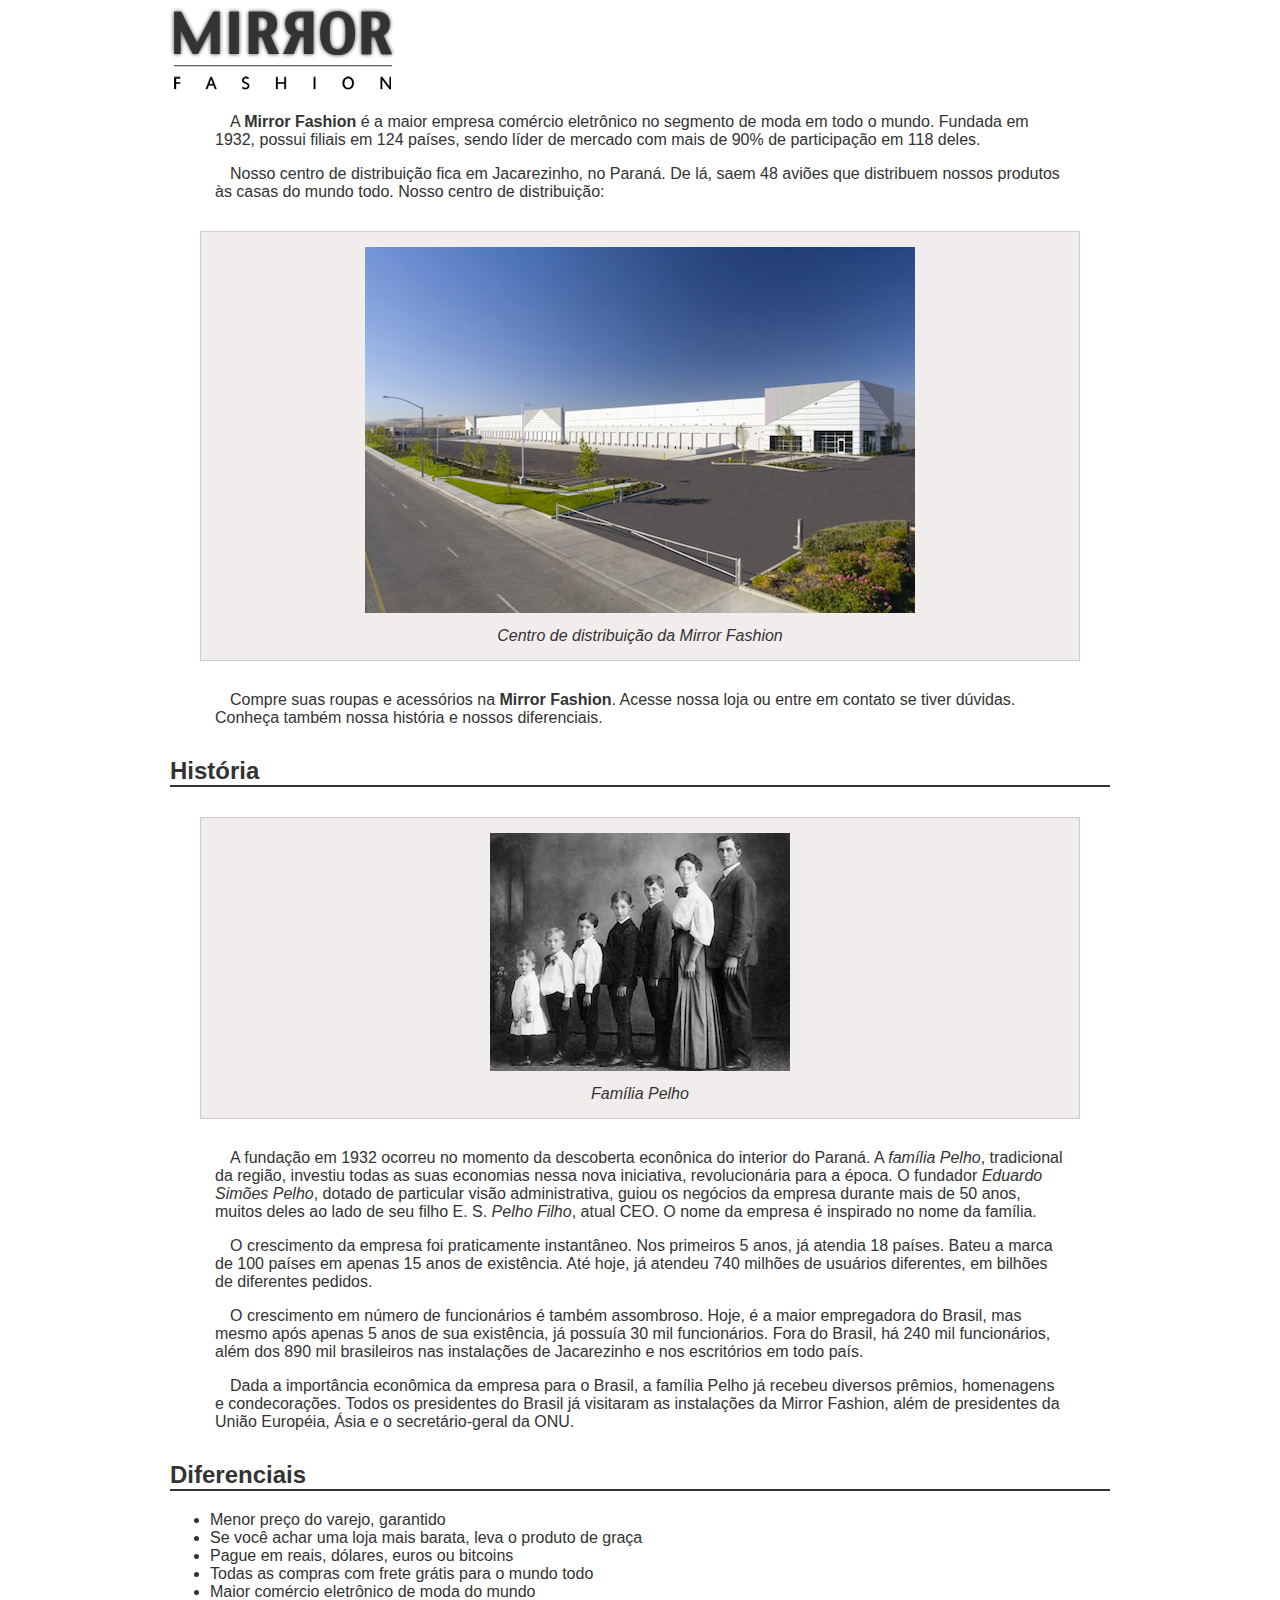
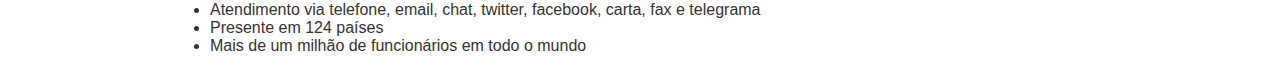
==== Projects/MirrorFashion/sobre.html @ 8ca5c6b9 "update MirrorFashion files" ====
<!DOCTYPE html> <!-- instrução especial que indica a versão html a ser usada -->

<html> <!-- tags 'head' e 'body' fazem parte da hierarquia html -->

<head>
    <link rel = "stylesheet" href = "css/sobre.css">
    <meta charset="utf-8"> <!-- unicode pt/br -->
    <img src="img/logo.png">
    <title>
        <h1> <!-- titulo de maior importancia (vai até h6) -->
            A Mirror Fashion
        </h1>
    </title>
</head>

<body>
    <p> <!-- tag que demarca um parágrafo -->
        A <strong>Mirror Fashion</strong> é a maior empresa comércio eletrônico no segmento de moda em todo o mundo.
        Fundada em 1932, possui filiais em 124 países, sendo líder de mercado com mais de 90% de participação em 118
        deles.
    </p>
    <p>
        Nosso centro de distribuição fica em Jacarezinho, no Paraná. De lá, saem 48 aviões que distribuem nossos
        produtos
        às casas do mundo todo. Nosso centro de distribuição:
    </p>
    <figure>
        <img src="img/centro-distribuicao.png">
        <figcaption> <!-- tag legenda da imagem -->
            Centro de distribuição da Mirror Fashion
        </figcaption>
    </figure>
    <p>
        Compre suas roupas e acessórios na <strong>Mirror Fashion</strong>. Acesse nossa loja ou entre em contato se
        tiver dúvidas.
        Conheça também nossa história e nossos diferenciais.
    </p>

    <!-- Inicio história da empresa -->
    <h2>
        História
    </h2>
    <figure>
        <img src="img/familia-pelho.jpg">
        <figcaption>
            Família Pelho
        </figcaption>
    </figure>
    <p>
        A fundação em 1932 ocorreu no momento da descoberta econônica do interior do Paraná. A <em>família Pelho</em>,
        tradicional da região, investiu todas as suas economias nessa nova iniciativa,
        revolucionária para a época. O fundador <em>Eduardo Simões Pelho</em>, dotado de particular visão
        administrativa, guiou os negócios da empresa durante mais de 50 anos, muitos deles ao lado
        de seu filho E. S. <em>Pelho Filho</em>, atual CEO. O nome da empresa é inspirado no nome da família.
    </p>
    <p>
        O crescimento da empresa foi praticamente instantâneo. Nos primeiros 5 anos, já atendia 18 países.
        Bateu a marca de 100 países em apenas 15 anos de existência. Até hoje, já atendeu 740 milhões
        de usuários diferentes, em bilhões de diferentes pedidos.
    </p>
    <p>
        O crescimento em número de funcionários é também assombroso. Hoje, é a maior empregadora do
        Brasil, mas mesmo após apenas 5 anos de sua existência, já possuía 30 mil funcionários. Fora do
        Brasil, há 240 mil funcionários, além dos 890 mil brasileiros nas instalações de Jacarezinho e
        nos escritórios em todo país.
    </p>
    <p>
        Dada a importância econômica da empresa para o Brasil, a família Pelho já recebeu diversos prêmios,
        homenagens e condecorações. Todos os presidentes do Brasil já visitaram as instalações da Mirror
        Fashion, além de presidentes da União Européia, Ásia e o secretário-geral da ONU.
    </p>
    <!-- Fim história da empresa -->

    <!-- Inicio diferenciais -->
    <h2>
        Diferenciais
    </h2>
    <ul> <!-- tag de lista não ordenada -->
        <li> Menor preço do varejo, garantido </li>
        <li> Se você achar uma loja mais barata, leva o produto de graça </li>
        <li> Pague em reais, dólares, euros ou bitcoins </li>
        <li> Todas as compras com frete grátis para o mundo todo </li>
        <li> Maior comércio eletrônico de moda do mundo </li>
        <li> Atendimento via telefone, email, chat, twitter, facebook, carta, fax e telegrama </li>
        <li> Presente em 124 países </li>
        <li> Mais de um milhão de funcionários em todo o mundo </li>
    </ul>
</body>

</html>
---- Projects/MirrorFashion/css/sobre.css ----
body {
    color: #333333;
    font-family: "Lucida Sans Unicode", "Lucida Grande", sans-serif;
    margin-left: auto;
    margin-right: auto;
    width: 940px;
}

h1 {
    background-image: url(../img/sobre-background.jpg);
    padding: 10px; /* distância entre o elemento e a borda da página */
}

h2 {
    border-bottom: 2px solid #333333;
    margin-top: 30px;
}
p { /* legendas das imagens */
    padding: 0 45px;
    text-indent: 15px;
}
figure {
    background-color: #F2EDED;
    border: 1px solid #ccc;
    text-align: center;
    padding: 15px;
    margin: 30px;
}

figcaption {
    font-style: italic;
    margin-top: 10px;
}
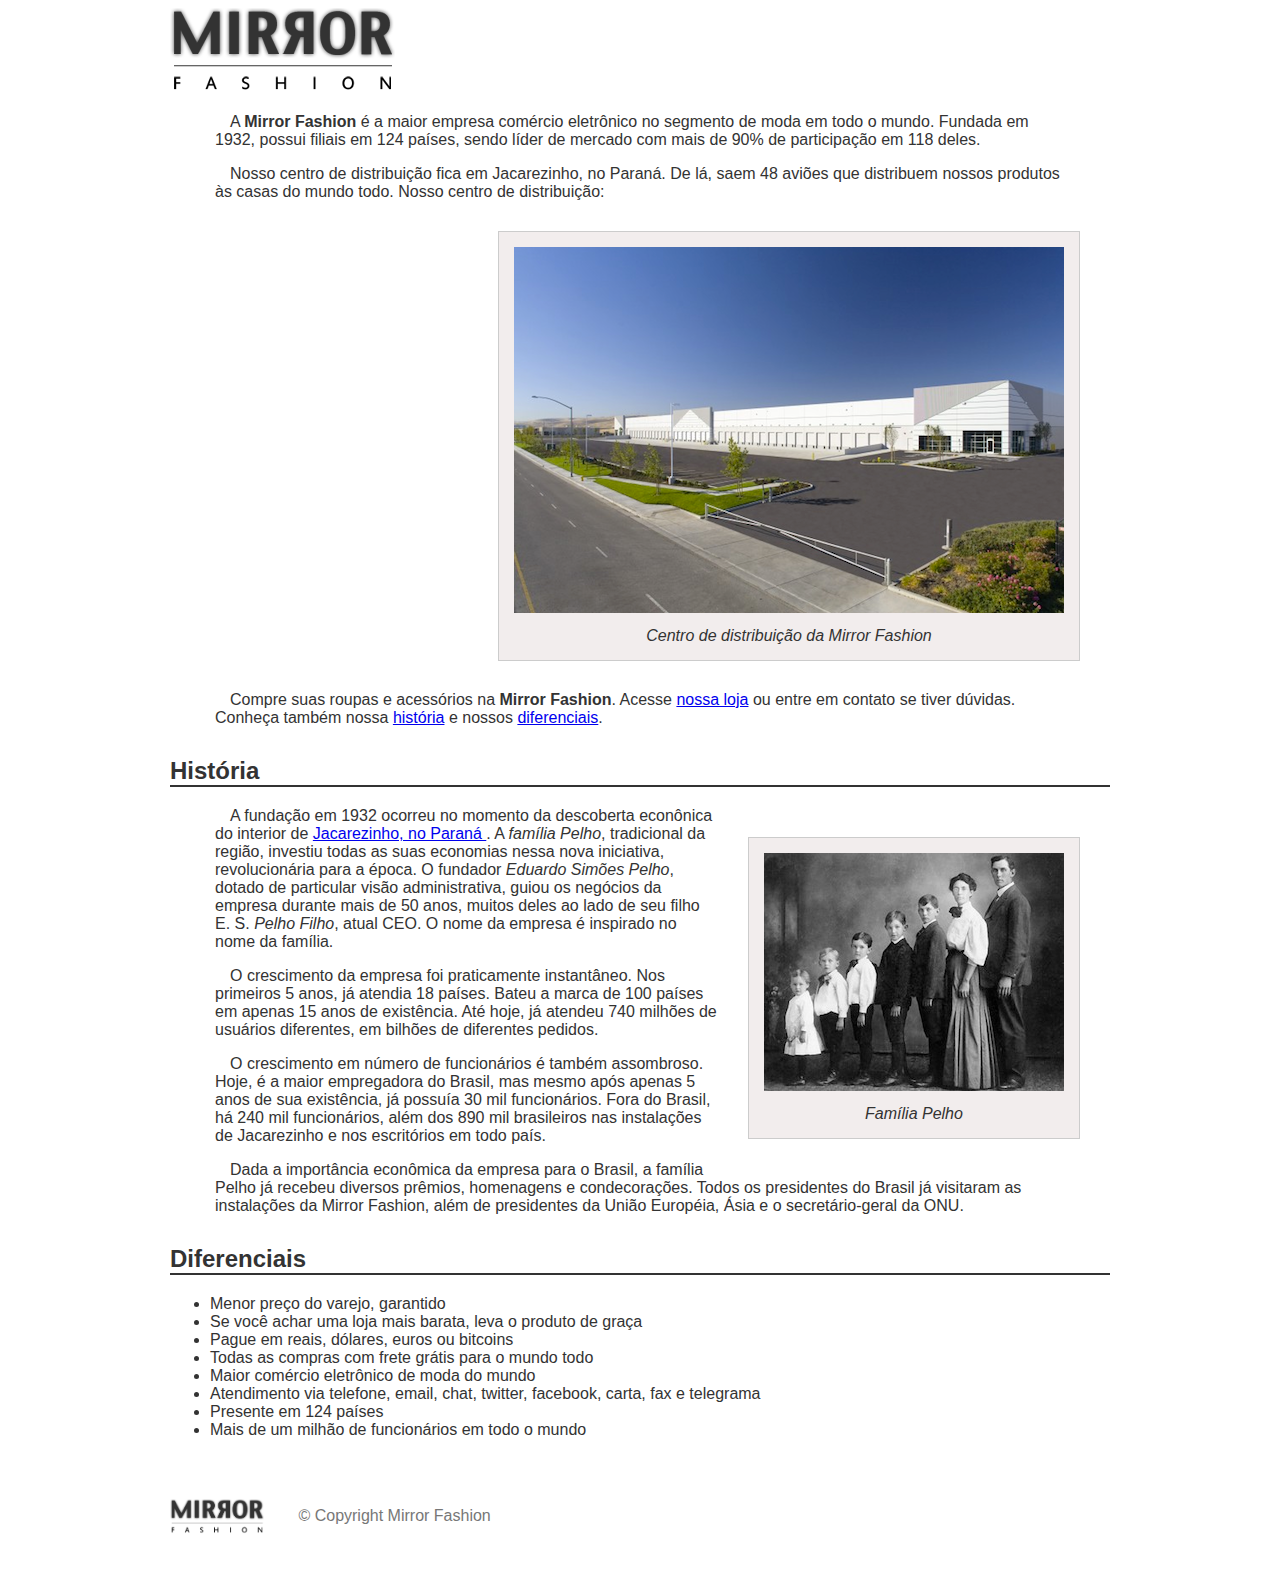
==== commit 7f9caf64: "Update css configs" ====
--- a/Projects/MirrorFashion/sobre.html
+++ b/Projects/MirrorFashion/sobre.html
@@ -1,13 +1,15 @@
 <!DOCTYPE html> <!-- instrução especial que indica a versão html a ser usada -->
 
 <html> <!-- tags 'head' e 'body' fazem parte da hierarquia html -->
+<!-- tags '<div>' e '<span>' são como coringas, agrupam conteúdos sem significados especiais-->
+<!-- titulo de maior importancia (vai até h6) -->
 
 <head>
-    <link rel = "stylesheet" href = "css/sobre.css">
+    <link rel="stylesheet" href="css/sobre.css">
     <meta charset="utf-8"> <!-- unicode pt/br -->
     <img src="img/logo.png">
     <title>
-        <h1> <!-- titulo de maior importancia (vai até h6) -->
+        <h1>
             A Mirror Fashion
         </h1>
     </title>
@@ -21,59 +23,58 @@
     </p>
     <p>
         Nosso centro de distribuição fica em Jacarezinho, no Paraná. De lá, saem 48 aviões que distribuem nossos
-        produtos
-        às casas do mundo todo. Nosso centro de distribuição:
+        produtos às casas do mundo todo. Nosso centro de distribuição:
     </p>
-    <figure>
+    <figure id="centro-distribuicao">
         <img src="img/centro-distribuicao.png">
         <figcaption> <!-- tag legenda da imagem -->
             Centro de distribuição da Mirror Fashion
         </figcaption>
     </figure>
     <p>
-        Compre suas roupas e acessórios na <strong>Mirror Fashion</strong>. Acesse nossa loja ou entre em contato se
-        tiver dúvidas.
-        Conheça também nossa história e nossos diferenciais.
+        Compre suas roupas e acessórios na <strong>Mirror Fashion</strong>. Acesse <a href="index.html"> nossa loja</a>
+        ou entre em contato se tiver dúvidas. Conheça também nossa <a href="#historia">história</a> e nossos <a
+            href="#diferenciais">diferenciais</a>. <!-- '<a>' âncora/link -->
     </p>
 
     <!-- Inicio história da empresa -->
-    <h2>
-        História
+    <h2 id="historia"> História
     </h2>
-    <figure>
+    <figure id="familia-pelho">
         <img src="img/familia-pelho.jpg">
         <figcaption>
             Família Pelho
         </figcaption>
     </figure>
     <p>
-        A fundação em 1932 ocorreu no momento da descoberta econônica do interior do Paraná. A <em>família Pelho</em>,
-        tradicional da região, investiu todas as suas economias nessa nova iniciativa,
+        A fundação em 1932 ocorreu no momento da descoberta econônica do interior de
+        <a href="https://maps.google.com.br/?q=Jacarezinho">
+            Jacarezinho, no Paraná
+        </a>.
+        A <em>família Pelho</em>, tradicional da região, investiu todas as suas economias nessa nova iniciativa,
         revolucionária para a época. O fundador <em>Eduardo Simões Pelho</em>, dotado de particular visão
-        administrativa, guiou os negócios da empresa durante mais de 50 anos, muitos deles ao lado
-        de seu filho E. S. <em>Pelho Filho</em>, atual CEO. O nome da empresa é inspirado no nome da família.
+        administrativa, guiou os negócios da empresa durante mais de 50 anos, muitos deles ao lado de seu filho E. S.
+        <em>Pelho Filho</em>, atual CEO. O nome da empresa é inspirado no nome da família.
     </p>
     <p>
-        O crescimento da empresa foi praticamente instantâneo. Nos primeiros 5 anos, já atendia 18 países.
-        Bateu a marca de 100 países em apenas 15 anos de existência. Até hoje, já atendeu 740 milhões
-        de usuários diferentes, em bilhões de diferentes pedidos.
+        O crescimento da empresa foi praticamente instantâneo. Nos primeiros 5 anos, já atendia 18 países. Bateu a marca
+        de 100 países em apenas 15 anos de existência. Até hoje, já atendeu 740 milhões de usuários diferentes, em
+        bilhões de diferentes pedidos.
     </p>
     <p>
-        O crescimento em número de funcionários é também assombroso. Hoje, é a maior empregadora do
-        Brasil, mas mesmo após apenas 5 anos de sua existência, já possuía 30 mil funcionários. Fora do
-        Brasil, há 240 mil funcionários, além dos 890 mil brasileiros nas instalações de Jacarezinho e
-        nos escritórios em todo país.
+        O crescimento em número de funcionários é também assombroso. Hoje, é a maior empregadora do Brasil, mas mesmo
+        após apenas 5 anos de sua existência, já possuía 30 mil funcionários. Fora do Brasil, há 240 mil funcionários,
+        além dos 890 mil brasileiros nas instalações de Jacarezinho e nos escritórios em todo país.
     </p>
     <p>
-        Dada a importância econômica da empresa para o Brasil, a família Pelho já recebeu diversos prêmios,
-        homenagens e condecorações. Todos os presidentes do Brasil já visitaram as instalações da Mirror
-        Fashion, além de presidentes da União Européia, Ásia e o secretário-geral da ONU.
+        Dada a importância econômica da empresa para o Brasil, a família Pelho já recebeu diversos prêmios, homenagens e
+        condecorações. Todos os presidentes do Brasil já visitaram as instalações da Mirror Fashion, além de presidentes
+        da União Européia, Ásia e o secretário-geral da ONU.
     </p>
     <!-- Fim história da empresa -->
 
     <!-- Inicio diferenciais -->
-    <h2>
-        Diferenciais
+    <h2 id="diferenciais"> Diferenciais
     </h2>
     <ul> <!-- tag de lista não ordenada -->
         <li> Menor preço do varejo, garantido </li>
@@ -85,6 +86,11 @@
         <li> Presente em 124 países </li>
         <li> Mais de um milhão de funcionários em todo o mundo </li>
     </ul>
+
+    <div id="rodape">
+        <img src="img/logo.png">
+        &copy; Copyright Mirror Fashion
+    </div>
 </body>
 
 </html>--- a/Projects/MirrorFashion/css/sobre.css
+++ b/Projects/MirrorFashion/css/sobre.css
@@ -30,4 +30,27 @@
 figcaption {
     font-style: italic;
     margin-top: 10px;
+}
+
+#centro-distribuicao {
+    margin-left: auto;
+    margin-left: auto;
+    width: 550px;
+}
+
+#rodape {
+    color: #777;
+    margin: 30px 0;
+    padding: 30px 0;
+}
+
+#rodape img {
+    margin-right: 30px;
+    vertical-align: middle;
+    width: 94px;
+}
+
+#familia-pelho {
+    float: right;
+    margin: 0 0 10px 10 px;
 }